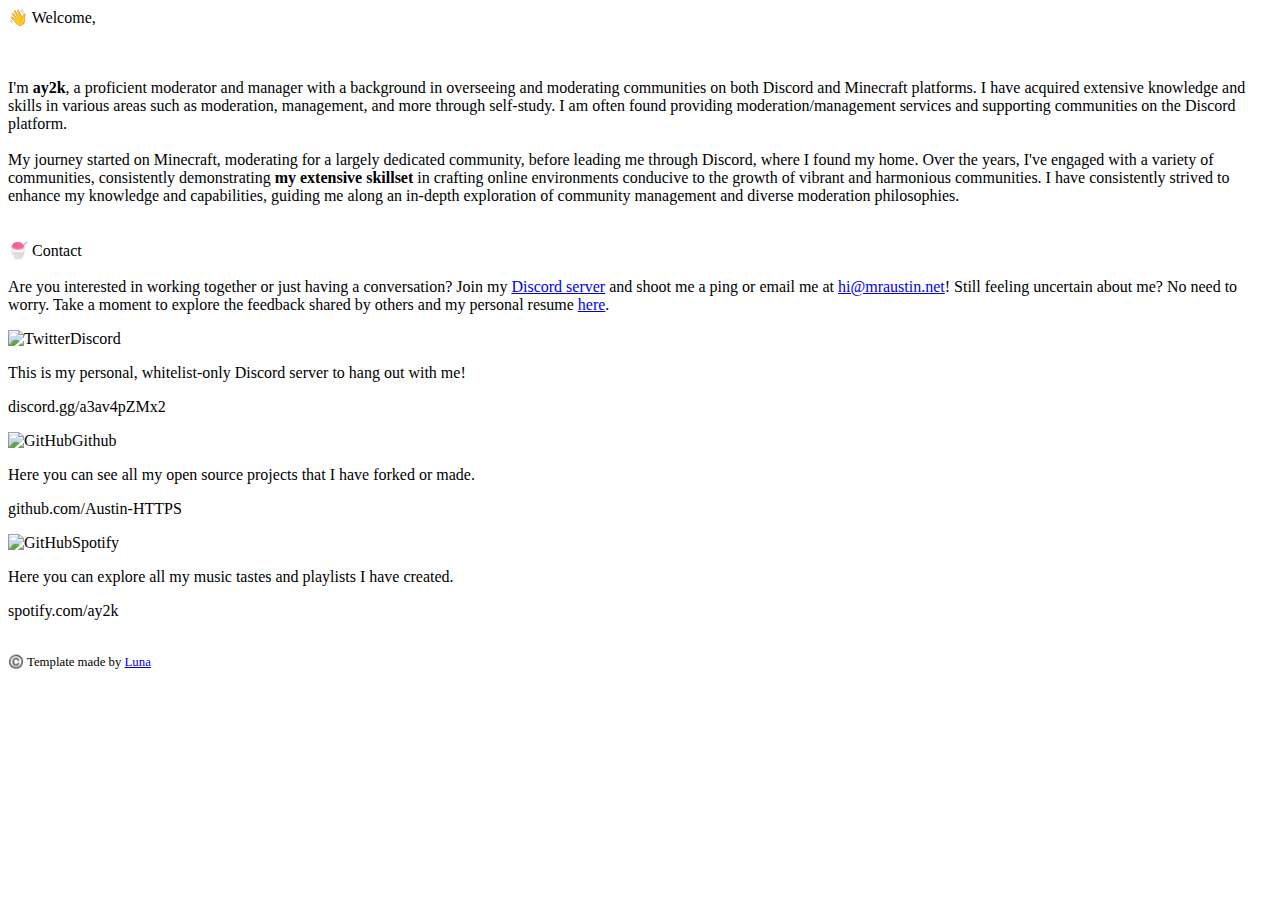
==== index.html @ 5dcb2782 "full revamp of website" ====
<!--
    Note: This code is under the GNU General Public License v3.0
    Check our this link for more Informations: https://github.com/Luna-devv/Modern-Website/blob/main/LICENSE.
    ©️ Luna 2021
-->


<!DOCTYPE html>
<html class='page font-Roboto' lang='en'>
    <head>
        <meta name="description" content="I am ay2k, a skilled moderator and manager with experience in moderating and managing communities on both the Discord and Minecraft platforms. Check out my website for additional information about me!" />    <!-- put your website description here -->
    
        <meta name="twitter:site" content="https://mraustin.net" />  <!-- put your website URL here -->
        <meta name="twitter:title" content="Ay2k" />    <!-- put your website embed title here -->
        <meta name="twitter:description" content="I am ay2k, a skilled moderator and manager with experience in moderating and managing communities on both the Discord and Minecraft platforms. Check out my website for additional information about me!" />  <!-- put your website embed description here -->
        <meta name="twitter:image" content="https://modern-website.austinispog.repl.co/images/pfpnobg.png" />    <!-- put your website embed image here -->
    
        <meta property='og:title' content='Ay2k' /> <!-- put your website embed title here -->
        <meta property='og:type' content="website" />
        <meta property='og:description' content='I am ay2k, a skilled moderator and manager with experience in moderating and managing communities on both the Discord and Minecraft platforms. Check out my website for additional information about me!' />   <!-- put your website embed description here -->
        <meta property="og:image" content='https://modern-website.austinispog.repl.co/images/pfpnobg.png' /> <!-- put your website embed image here -->
        <meta name="theme-color" content="#f19bec" />   <!-- put your website embed color here -->
    
        <meta name="viewport" content="width=device-width, initial-scale=1" />
        <meta name='viewport' />
        <meta charset='utf-8' />
        <meta name='language' content='english' />
        <script async src=""></script> <!-- ARC.io - caches all pictures on this page -->
        <meta name='keywords' content='website' /> <!-- put your website Tags here -->
        <meta http-equiv='Content-Type' content='text/html; charset=utf-8' />

        <link rel='stylesheet' href='https://cdnjs.cloudflare.com/ajax/libs/tailwindcss/2.2.4/tailwind.min.css' />
        <link rel='stylesheet' href='./styles/about-me.css' />
        <link rel='stylesheet' href='./styles/page.css' />
        <link rel='stylesheet' href='./styles/cards.css' />
    
        <link rel='preconnect' href='https://fonts.googleapis.com' />
        <link rel='preconnect' href='https://fonts.gstatic.com' crossorigin />
        <link href='https://fonts.googleapis.com/css2?family=Roboto&display=swap' rel='stylesheet' />
    
        <link rel='preconnect' href='https://fonts.googleapis.com'>
        <link rel='preconnect' href='https://fonts.gstatic.com' crossorigin>
        <link href='https://fonts.googleapis.com/css2?family=Lato:wght@700&display=swap' rel='stylesheet'>
    
    
        <link rel="shortcut icon" href="https://modern-website.austinispog.repl.co/images/pfpnobg.png" type="image/x-icon">  <!-- put your website image here -->
        <title>Ay2k - Community Manager & Moderator</title>   <!-- put your website title here -->
    </head>

<!-- END OF HEAD -->

  
    <body style='padding: 0rem;'>
        <div class='top-padding'>
            <div class='pfp-flex'>
                <div class='md:w-1/2 w-screen text-margin'>
                    <text class='name'>👋 Welcome,</text>
                    <p class='sub-text'>
                        <br /><br />
                       I'm <strong>ay2k</strong>, a proficient moderator and manager with a background in overseeing and moderating communities on both Discord and Minecraft platforms. I have acquired extensive knowledge and skills in various areas such as moderation, management, and more through self-study. I am often found providing moderation/management services and supporting communities on the Discord platform. 
                        <br /><br />
                        My journey started on Minecraft, moderating for a largely dedicated community, before leading me through Discord, where I found my home. Over the years, I've engaged with a variety of communities, consistently demonstrating <strong>my extensive skillset</strong> in crafting online environments conducive to the growth of vibrant and harmonious communities. I have consistently strived to enhance my knowledge and capabilities, guiding me along an in-depth exploration of community management and diverse moderation philosophies.
                        <br /><br /><br />
                      <text class='name'>🍧 Contact</text>
                        <br /><br />
                      Are you interested in working together or just having a conversation? Join my <a class='saho' href=https://discord.gg/a3av4pZMx2>Discord server</a> and shoot me a ping or email me at <a class='saho' href=mailto:hi@mraustin.net>hi@mraustin.net</a>! Still feeling uncertain about me? No need to worry. Take a moment to explore the feedback shared by others and my personal resume <a class='saho' href=https://resume.io/r/QFn9EQxfh>here</a>.
                    </p>
                </div>
               <!-- <a class='pfp'>
                    <img src='https://modern-website.austinispog.repl.co/images/pfpnobg.png' als='ay2ks pfp class='spicutes' draggable=false>
                </a> -->
            </div>
        </div>
        <div class="list">
            <!-- Twitter -->
            <a>
                <div class='card' onclick='window.open("https://discord.gg/a3av4pZMx2")'>
                    <div style='display: flex;'>
                        <img src='https://modern-website.austinispog.repl.co/images/discord.png' class='card-img' alt='Twitter' draggable=false>
                        <span class='card-title'>Discord</span>
                    </div>
                    <p class='card-desc'>
                        This is my personal, whitelist-only Discord server to hang out with me!
                    </p>
                    <p class='card-url'>
                        discord.gg/a3av4pZMx2
                    </p>
                </div>
            </a>
            <!-- GITHUB -->
            <a>
                <div class='card' onclick='window.open("https://github.com/Austin-HTTPS")'>
                    <div style='display: flex;'>
                        <img src='https://modern-website.austinispog.repl.co/images/github.png' class='card-img' alt='GitHub' draggable=false>
                        <span class='card-title'>Github</span>
                    </div>
                    <p class='card-desc'>
                        Here you can see all my open source projects that I have forked or made.
                    </p>
                    <p class='card-url'>
                        github.com/Austin-HTTPS
                    </p>
                </div>
            </a>
          <!-- SPOTIFY -->
            <a>
                <div class='card' onclick='window.open("https://open.spotify.com/user/5xs3jjay7vb1yau2yzklzt9cm?si=b8c74c91159249ee")'>
                    <div style='display: flex;'>
                        <img src='https://modern-website.austinispog.repl.co/images/spotify.png' class='card-img' alt='GitHub' draggable=false>
                        <span class='card-title'>Spotify</span>
                    </div>
                    <p class='card-desc'>
                        Here you can explore all my music tastes and playlists I have created.
                    </p>
                    <p class='card-url'>
                        spotify.com/ay2k
                    </p>
                </div>
            </a>

            <br>
        </div>
    </body>

<!-- END OF BODY -->

  
    <!--   Please don't remove this!   -->
    <footer id='bottom-footer'>
        <div class='center-footer' style='font-size: .8rem;'>
            ©️ Template made by <a class='saho' href='https://lunish.nl/luna'>Luna</a>
        </div>
    </footer>
    <!--   Please don't remove this!   -->

</html>
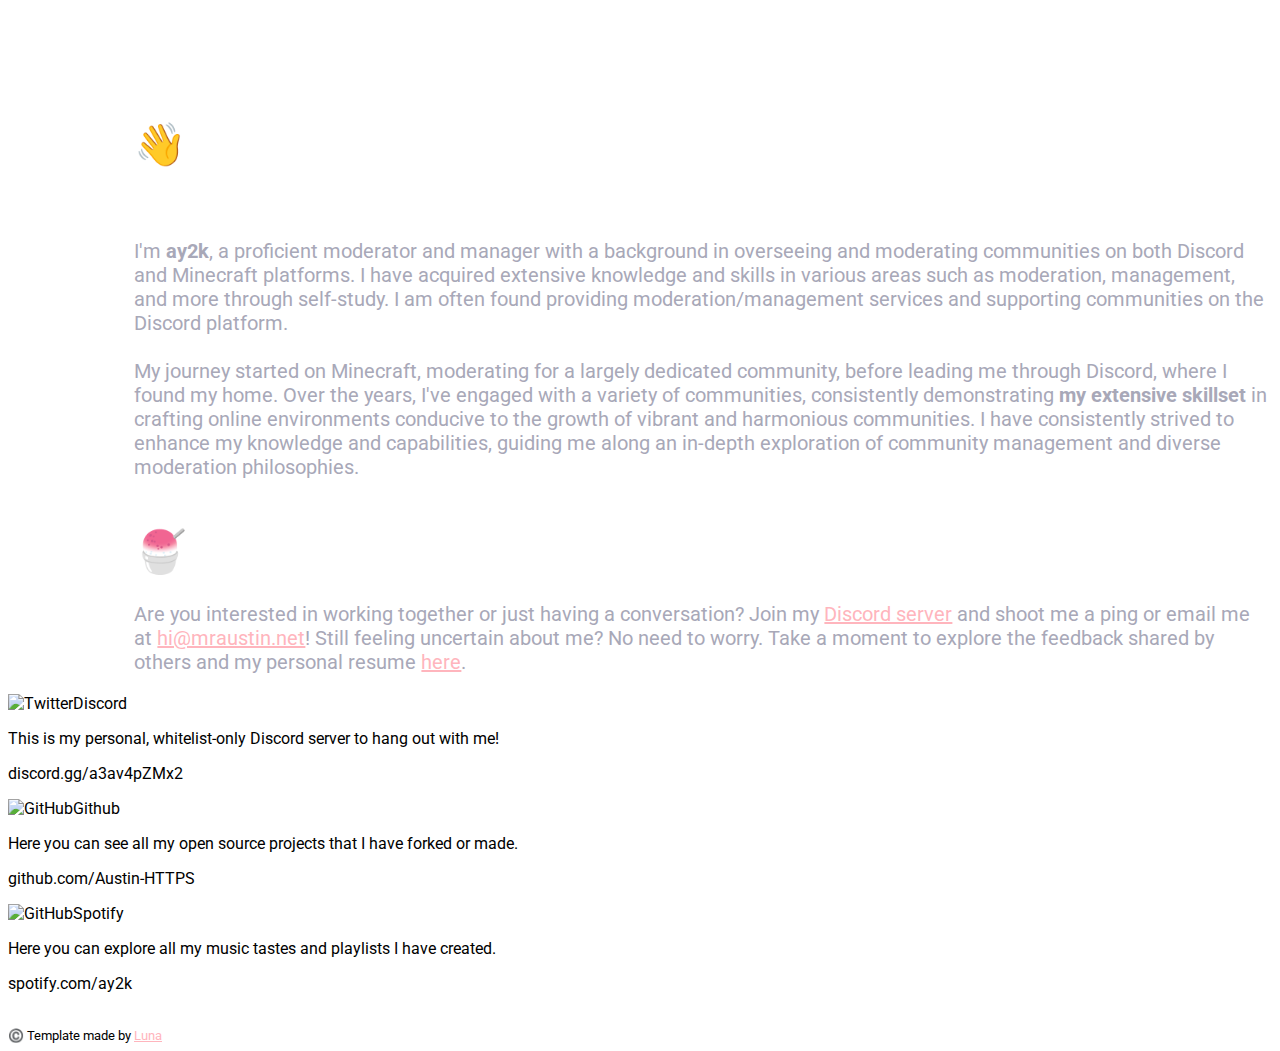
==== commit 06d63ce9: "changing font on welcome & contact headers" ====
--- a/index.html
+++ b/index.html
@@ -41,6 +41,7 @@
         <link rel='preconnect' href='https://fonts.googleapis.com'>
         <link rel='preconnect' href='https://fonts.gstatic.com' crossorigin>
         <link href='https://fonts.googleapis.com/css2?family=Lato:wght@700&display=swap' rel='stylesheet'>
+        <link href="https://fonts.googleapis.com/css2?family=Pixelify+Sans&display=swap" rel="stylesheet">
     
     
         <link rel="shortcut icon" href="https://modern-website.austinispog.repl.co/images/pfpnobg.png" type="image/x-icon">  <!-- put your website image here -->
--- a/styles/about-me.css
+++ b/styles/about-me.css
@@ -0,0 +1,95 @@
+/*
+    Note: This code is under the GNU General Public License v3.0
+    Check our this link for more Informations: https://github.com/Luna-devv/Modern-Website/blob/main/LICENSE.
+    ©️ Luna 2021
+*/
+
+
+/* Text styling */
+.top-padding {
+    padding-top: 7rem;
+}
+
+.text-margin {
+    margin-left: 10%;
+}
+
+.name {
+    color: #fff;
+    font-size: 42px;
+    font-weight: 800;
+    font-family: 'Pixelify Sans', sans-serif;
+}
+
+.hight-light-text-gry {
+    background-color: #242430;
+    padding: 1px;
+    padding-right: 4px !important;
+    padding-left: 4px !important;
+    border-radius: 4px;
+}
+
+.main-text {
+    color: #fff;
+    font-size: 64px;
+    font-weight: 800;
+}
+
+.sub-text {
+    font-size: 20px;
+    color: #a8a8b8
+}
+
+bold {
+    font-weight: 600;
+}
+
+white {
+    color: rgb(207, 207, 207);
+    font-weight: 600;
+}
+
+
+/* Links */
+.aho {
+    transition-duration: 300ms;
+}
+
+.aho:hover {
+    color: #9D174D;
+}
+
+.saho {
+    color: #ffb5bd;
+    transition-duration: 300ms;
+}
+
+.saho:hover {
+    color: #9D174D;
+}
+
+
+/* fonts */
+.font-Roboto {
+    font-family: 'Roboto', sans-serif;
+}
+
+.font-Lato {
+    font-family: 'Lato', sans-serif;
+}
+
+
+/* Responisve */
+@media only screen and (max-width: 1034px) {
+    .top-padding {
+        padding-top: 1rem!important;
+    }
+
+    .text-margin {
+        margin: 1rem;
+    }
+
+    div {
+        overflow-x: hidden;
+    }
+}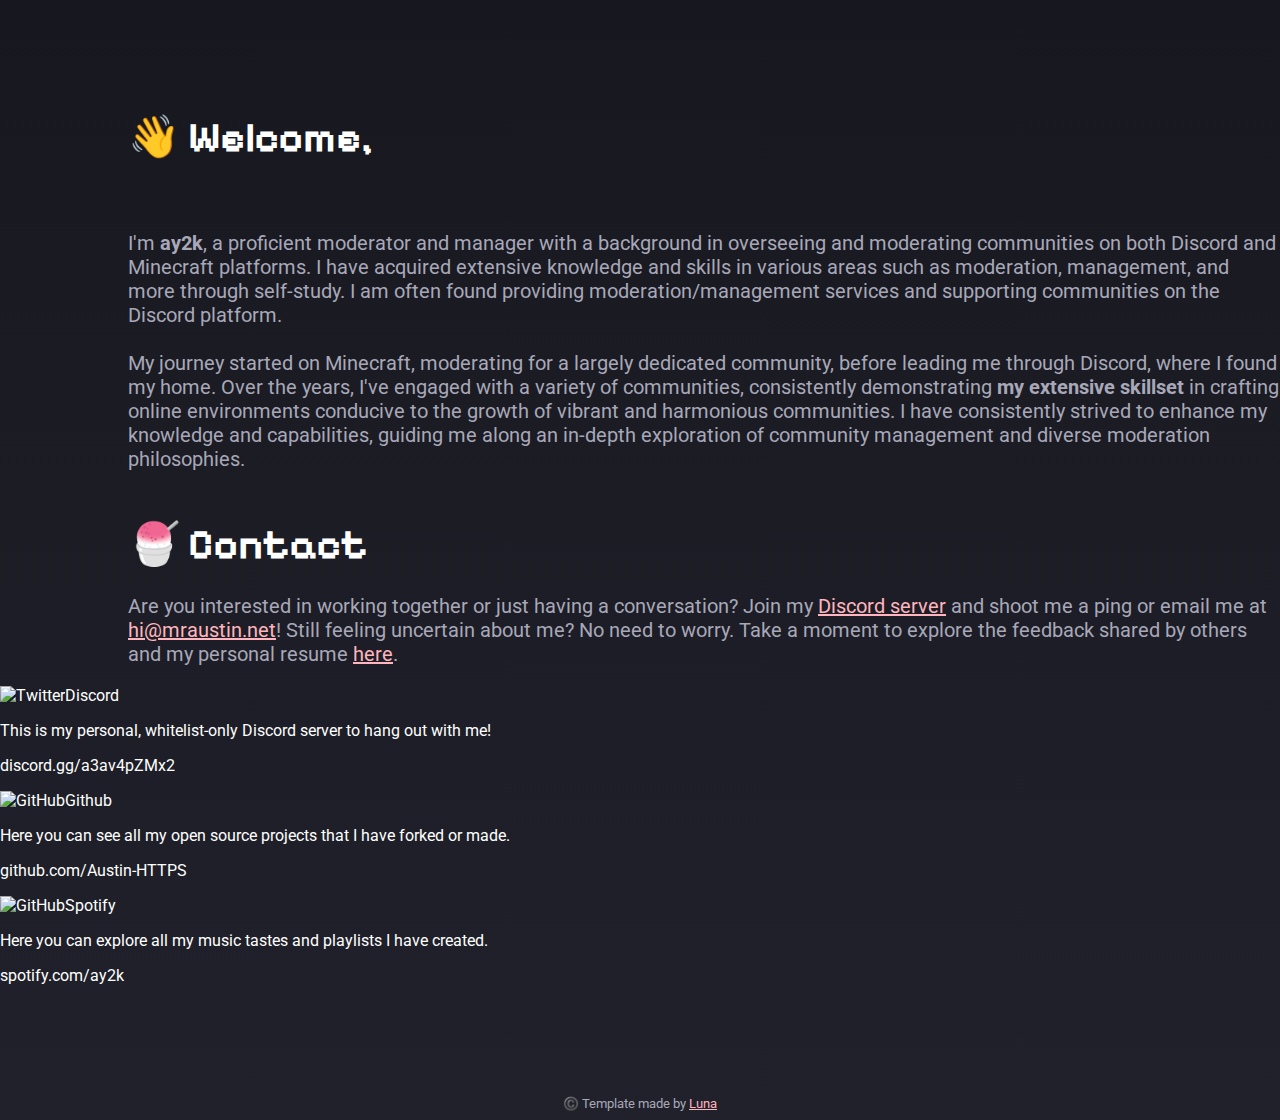
==== commit 5f6aafd1: "added resume and halloween and christmas pfp imgs" ====
--- a/index.html
+++ b/index.html
@@ -13,12 +13,12 @@
         <meta name="twitter:site" content="https://mraustin.net" />  <!-- put your website URL here -->
         <meta name="twitter:title" content="Ay2k" />    <!-- put your website embed title here -->
         <meta name="twitter:description" content="I am ay2k, a skilled moderator and manager with experience in moderating and managing communities on both the Discord and Minecraft platforms. Check out my website for additional information about me!" />  <!-- put your website embed description here -->
-        <meta name="twitter:image" content="https://modern-website.austinispog.repl.co/images/pfpnobg.png" />    <!-- put your website embed image here -->
+        <meta name="twitter:image" content="https://mraustin.net/images/pfpnobg.png" />    <!-- put your website embed image here -->
     
         <meta property='og:title' content='Ay2k' /> <!-- put your website embed title here -->
         <meta property='og:type' content="website" />
         <meta property='og:description' content='I am ay2k, a skilled moderator and manager with experience in moderating and managing communities on both the Discord and Minecraft platforms. Check out my website for additional information about me!' />   <!-- put your website embed description here -->
-        <meta property="og:image" content='https://modern-website.austinispog.repl.co/images/pfpnobg.png' /> <!-- put your website embed image here -->
+        <meta property="og:image" content='https://mraustin.net/images/pfpnobg.png' /> <!-- put your website embed image here -->
         <meta name="theme-color" content="#f19bec" />   <!-- put your website embed color here -->
     
         <meta name="viewport" content="width=device-width, initial-scale=1" />
@@ -44,7 +44,7 @@
         <link href="https://fonts.googleapis.com/css2?family=Pixelify+Sans&display=swap" rel="stylesheet">
     
     
-        <link rel="shortcut icon" href="https://modern-website.austinispog.repl.co/images/pfpnobg.png" type="image/x-icon">  <!-- put your website image here -->
+        <link rel="shortcut icon" href="https://mraustin.net/images/pfpnobg.png" type="image/x-icon">  <!-- put your website image here -->
         <title>Ay2k - Community Manager & Moderator</title>   <!-- put your website title here -->
     </head>
 
@@ -68,7 +68,7 @@
                     </p>
                 </div>
                <!-- <a class='pfp'>
-                    <img src='https://modern-website.austinispog.repl.co/images/pfpnobg.png' als='ay2ks pfp class='spicutes' draggable=false>
+                    <img src='https://mraustin.net/images/pfpnobg.png' als='ay2ks pfp class='spicutes' draggable=false>
                 </a> -->
             </div>
         </div>
@@ -77,7 +77,7 @@
             <a>
                 <div class='card' onclick='window.open("https://discord.gg/a3av4pZMx2")'>
                     <div style='display: flex;'>
-                        <img src='https://modern-website.austinispog.repl.co/images/discord.png' class='card-img' alt='Twitter' draggable=false>
+                        <img src='https://mraustin.net/images/discord.png' class='card-img' alt='Twitter' draggable=false>
                         <span class='card-title'>Discord</span>
                     </div>
                     <p class='card-desc'>
@@ -92,7 +92,7 @@
             <a>
                 <div class='card' onclick='window.open("https://github.com/Austin-HTTPS")'>
                     <div style='display: flex;'>
-                        <img src='https://modern-website.austinispog.repl.co/images/github.png' class='card-img' alt='GitHub' draggable=false>
+                        <img src='https://mraustin.net/images/github.png' class='card-img' alt='GitHub' draggable=false>
                         <span class='card-title'>Github</span>
                     </div>
                     <p class='card-desc'>
@@ -107,7 +107,7 @@
             <a>
                 <div class='card' onclick='window.open("https://open.spotify.com/user/5xs3jjay7vb1yau2yzklzt9cm?si=b8c74c91159249ee")'>
                     <div style='display: flex;'>
-                        <img src='https://modern-website.austinispog.repl.co/images/spotify.png' class='card-img' alt='GitHub' draggable=false>
+                        <img src='https://mraustin.net/images/spotify.png' class='card-img' alt='GitHub' draggable=false>
                         <span class='card-title'>Spotify</span>
                     </div>
                     <p class='card-desc'>
--- a/styles/page.css
+++ b/styles/page.css
@@ -0,0 +1,105 @@
+/*
+    Note: This code is under the GNU General Public License v3.0
+    Check our this link for more Informations: https://github.com/Luna-devv/Modern-Website/blob/main/LICENSE.
+    ©️ Luna 2021
+*/
+
+
+/* General */
+.page {
+    /* background-color: #17181F; */
+    background: linear-gradient(to bottom, #17181F, #20212b);
+    background-repeat: no-repeat;
+    background-size: cover;
+    color: #fff;
+    background-color: #17181f;
+    overflow-x: hidden;
+    user-select: none;
+    animation: bounce 1s 1;
+}
+
+@keyframes bounce {
+  0% {
+    transform: translateY(0);
+  }
+  50% {
+    transform: translateY(-20px);
+  }
+  100% {
+    transform: translateY(0);
+  }
+
+}
+
+.spicutes {
+    margin-bottom: 2rem;
+    border-radius: 0.6rem;
+    overflow: hidden;
+    margin-left: auto;
+    margin-right: auto;
+    width: 26rem;
+}
+
+.pfp {
+    cursor: default;
+    width: 50%;
+    float: right;
+    overflow: hidden;
+}
+
+
+/* PFP-Responisve */
+.pfp-flex {
+    display: flex;
+}
+
+@media only screen and (max-width: 873px) {
+    .pfp-flex {
+        display: unset;
+    }
+
+    .pfp {
+        padding: 1rem;
+        width: 100%;
+    }
+}
+
+
+/* Scroll bar */
+::-webkit-scrollbar {
+    width: 10px;
+}
+
+::-webkit-scrollbar-thumb {
+    background: #242430;
+}
+
+::-webkit-scrollbar-thumb:hover {
+    background: #30303f;
+}
+
+
+
+/* footer */
+html {
+    position: relative;
+    min-height: 100%;
+}
+
+body {
+    margin: 0 0 100px;
+}
+
+#bottom-footer {
+    position: absolute;
+    left: 0;
+    bottom: 0;
+    height: 40px;
+    width: 100%;
+}
+
+.center-footer {
+    text-align: center;
+    margin-top: 1rem;
+    color: #a8a8b8;
+}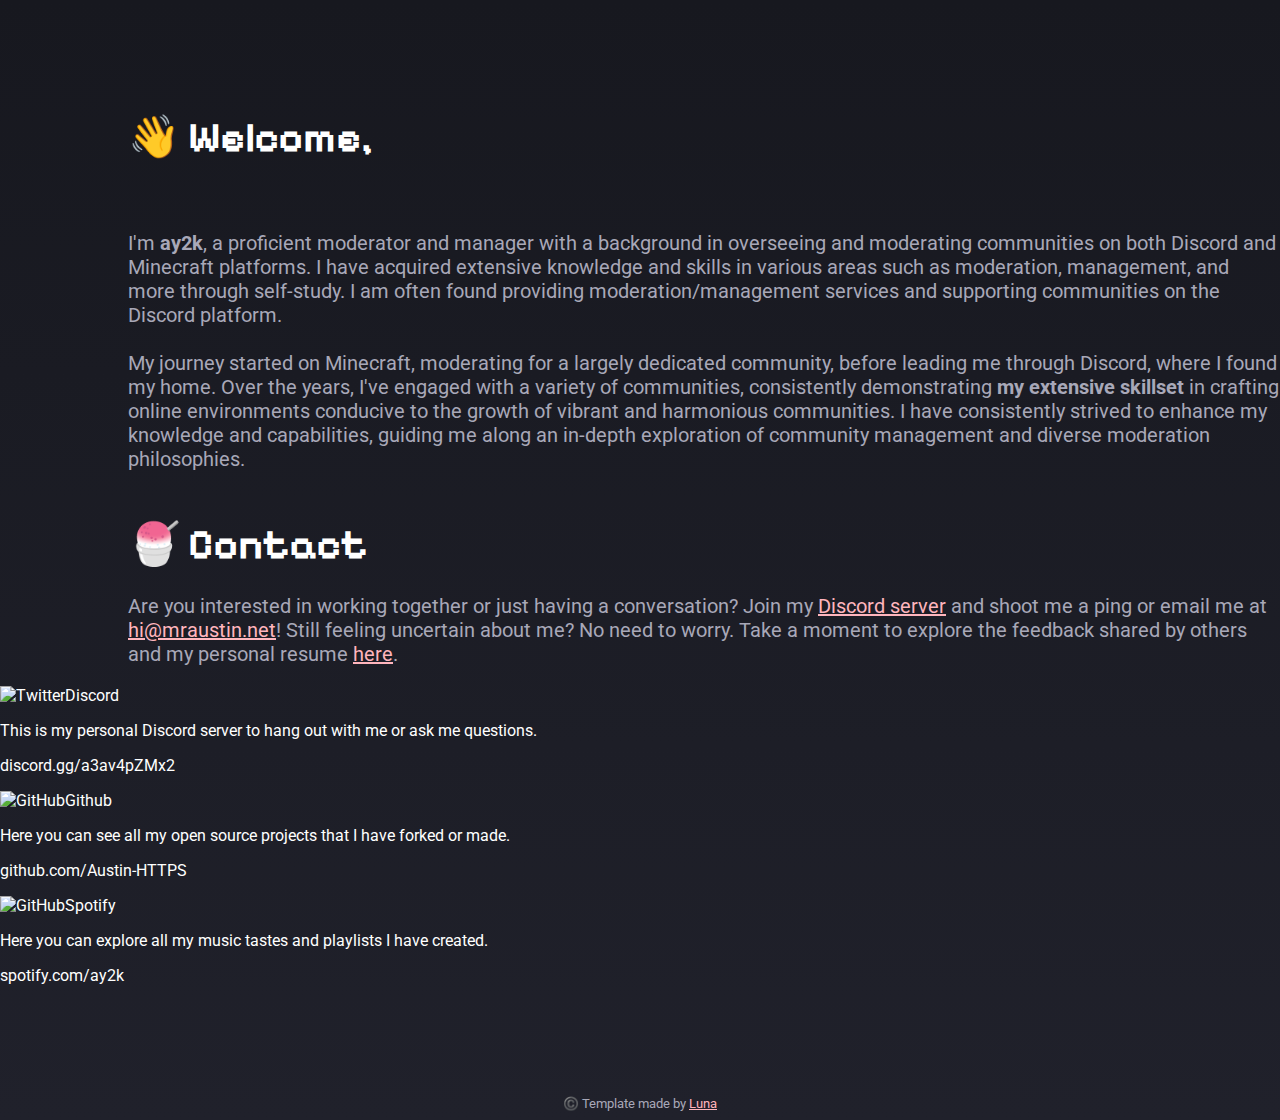
==== commit 0047733c: "updated discord server description" ====
--- a/index.html
+++ b/index.html
@@ -81,7 +81,7 @@
                         <span class='card-title'>Discord</span>
                     </div>
                     <p class='card-desc'>
-                        This is my personal, whitelist-only Discord server to hang out with me!
+                        This is my personal Discord server to hang out with me or ask me questions.
                     </p>
                     <p class='card-url'>
                         discord.gg/a3av4pZMx2
@@ -121,6 +121,46 @@
 
             <br>
         </div>
+
+        <div class="snowflakes" aria-hidden="true">
+          <div class="snowflake">
+          ❅
+          </div>
+          <div class="snowflake">
+          ❆
+          </div>
+          <div class="snowflake">
+          ❅
+          </div>
+          <div class="snowflake">
+          ❆
+          </div>
+          <div class="snowflake">
+          ❅
+          </div>
+          <div class="snowflake">
+          ❆
+          </div>
+          <div class="snowflake">
+            ❅
+          </div>
+          <div class="snowflake">
+            ❆
+          </div>
+          <div class="snowflake">
+            ❅
+          </div>
+          <div class="snowflake">
+            ❆
+          </div>
+          <div class="snowflake">
+            ❅
+          </div>
+          <div class="snowflake">
+            ❆
+          </div>
+        </div>
+      
     </body>
 
 <!-- END OF BODY -->
--- a/styles/page.css
+++ b/styles/page.css
@@ -102,4 +102,14 @@
     text-align: center;
     margin-top: 1rem;
     color: #a8a8b8;
-}+}
+
+/* customizable snowflake styling */
+.snowflake {
+  color: #fff;
+  font-size: 1em;
+  font-family: Arial, sans-serif;
+  text-shadow: 0 0 5px #000;
+}
+
+@-webkit-keyframes snowflakes-fall{0%{top:-10%}100%{top:100%}}@-webkit-keyframes snowflakes-shake{0%,100%{-webkit-transform:translateX(0);transform:translateX(0)}50%{-webkit-transform:translateX(80px);transform:translateX(80px)}}@keyframes snowflakes-fall{0%{top:-10%}100%{top:100%}}@keyframes snowflakes-shake{0%,100%{transform:translateX(0)}50%{transform:translateX(80px)}}.snowflake{position:fixed;top:-10%;z-index:9999;-webkit-user-select:none;-moz-user-select:none;-ms-user-select:none;user-select:none;cursor:default;-webkit-animation-name:snowflakes-fall,snowflakes-shake;-webkit-animation-duration:10s,3s;-webkit-animation-timing-function:linear,ease-in-out;-webkit-animation-iteration-count:infinite,infinite;-webkit-animation-play-state:running,running;animation-name:snowflakes-fall,snowflakes-shake;animation-duration:10s,3s;animation-timing-function:linear,ease-in-out;animation-iteration-count:infinite,infinite;animation-play-state:running,running}.snowflake:nth-of-type(0){left:1%;-webkit-animation-delay:0s,0s;animation-delay:0s,0s}.snowflake:nth-of-type(1){left:10%;-webkit-animation-delay:1s,1s;animation-delay:1s,1s}.snowflake:nth-of-type(2){left:20%;-webkit-animation-delay:6s,.5s;animation-delay:6s,.5s}.snowflake:nth-of-type(3){left:30%;-webkit-animation-delay:4s,2s;animation-delay:4s,2s}.snowflake:nth-of-type(4){left:40%;-webkit-animation-delay:2s,2s;animation-delay:2s,2s}.snowflake:nth-of-type(5){left:50%;-webkit-animation-delay:8s,3s;animation-delay:8s,3s}.snowflake:nth-of-type(6){left:60%;-webkit-animation-delay:6s,2s;animation-delay:6s,2s}.snowflake:nth-of-type(7){left:70%;-webkit-animation-delay:2.5s,1s;animation-delay:2.5s,1s}.snowflake:nth-of-type(8){left:80%;-webkit-animation-delay:1s,0s;animation-delay:1s,0s}.snowflake:nth-of-type(9){left:90%;-webkit-animation-delay:3s,1.5s;animation-delay:3s,1.5s}.snowflake:nth-of-type(10){left:25%;-webkit-animation-delay:2s,0s;animation-delay:2s,0s}.snowflake:nth-of-type(11){left:65%;-webkit-animation-delay:4s,2.5s;animation-delay:4s,2.5s}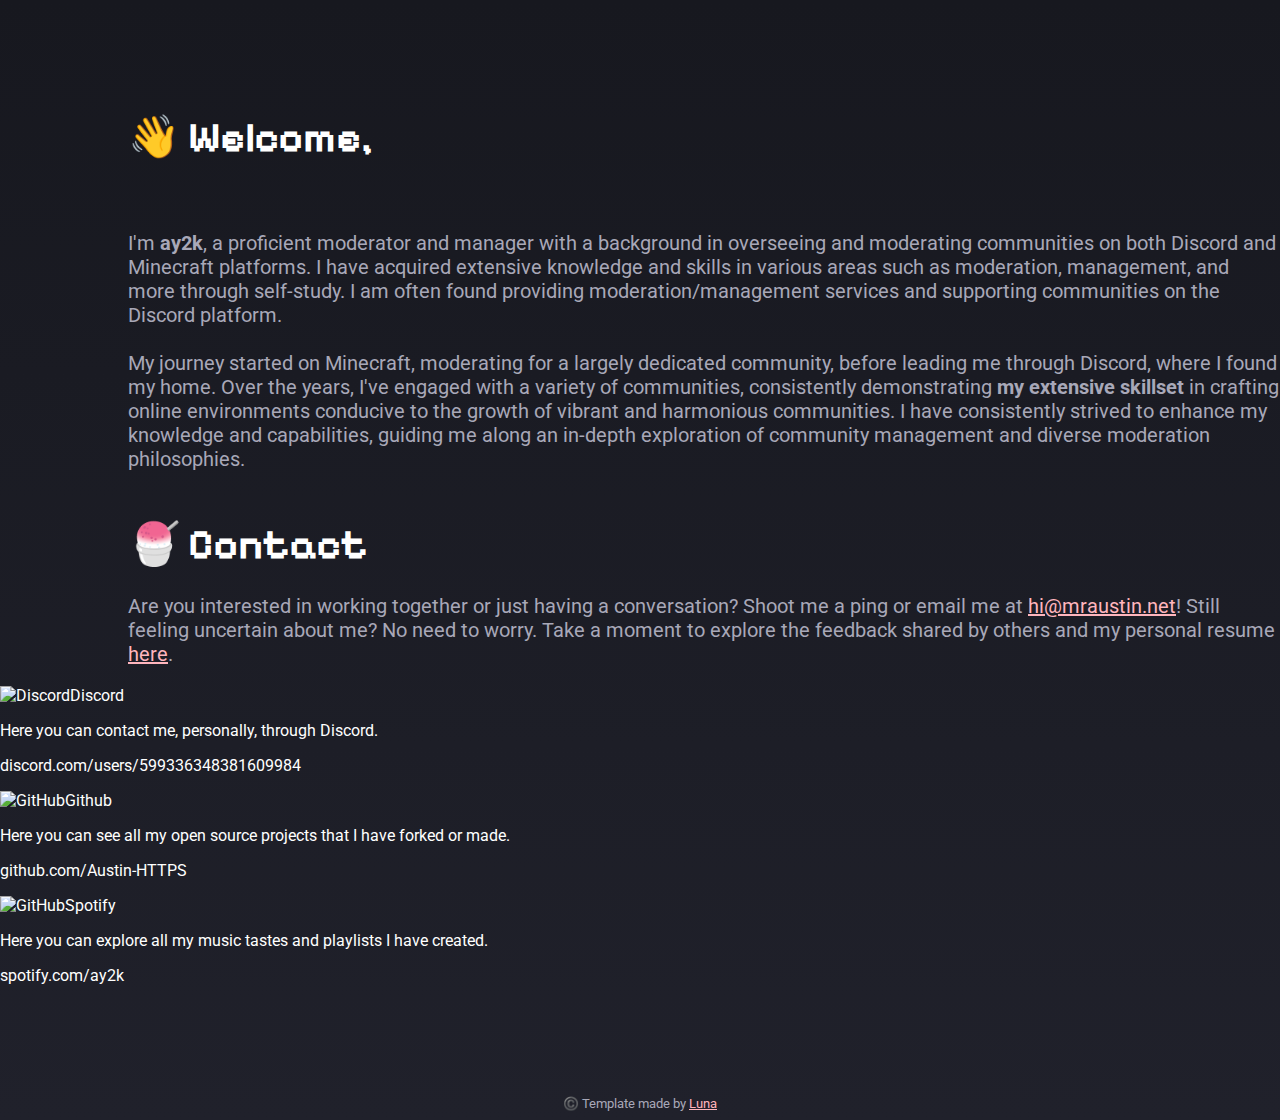
==== commit afea0566: "changed all discord server invites to my user links (same on resume)" ====
--- a/index.html
+++ b/index.html
@@ -64,7 +64,7 @@
                         <br /><br /><br />
                       <text class='name'>🍧 Contact</text>
                         <br /><br />
-                      Are you interested in working together or just having a conversation? Join my <a class='saho' href=https://discord.gg/a3av4pZMx2>Discord server</a> and shoot me a ping or email me at <a class='saho' href=mailto:hi@mraustin.net>hi@mraustin.net</a>! Still feeling uncertain about me? No need to worry. Take a moment to explore the feedback shared by others and my personal resume <a class='saho' href=https://resume.io/r/QFn9EQxfh>here</a>.
+                      Are you interested in working together or just having a conversation? Shoot me a ping or email me at <a class='saho' href=mailto:hi@mraustin.net>hi@mraustin.net</a>! Still feeling uncertain about me? No need to worry. Take a moment to explore the feedback shared by others and my personal resume <a class='saho' href=https://resume.io/r/QFn9EQxfh>here</a>.
                     </p>
                 </div>
                <!-- <a class='pfp'>
@@ -73,18 +73,18 @@
             </div>
         </div>
         <div class="list">
-            <!-- Twitter -->
+            <!-- DISCORD -->
             <a>
-                <div class='card' onclick='window.open("https://discord.gg/a3av4pZMx2")'>
+                <div class='card' onclick='window.open("https://discord.com/users/599336348381609984")'>
                     <div style='display: flex;'>
-                        <img src='https://mraustin.net/images/discord.png' class='card-img' alt='Twitter' draggable=false>
+                        <img src='https://mraustin.net/images/discord.png' class='card-img' alt='Discord' draggable=false>
                         <span class='card-title'>Discord</span>
                     </div>
                     <p class='card-desc'>
-                        This is my personal Discord server to hang out with me or ask me questions.
+                        Here you can contact me, personally, through Discord.
                     </p>
                     <p class='card-url'>
-                        discord.gg/a3av4pZMx2
+                      discord.com/users/599336348381609984
                     </p>
                 </div>
             </a>
